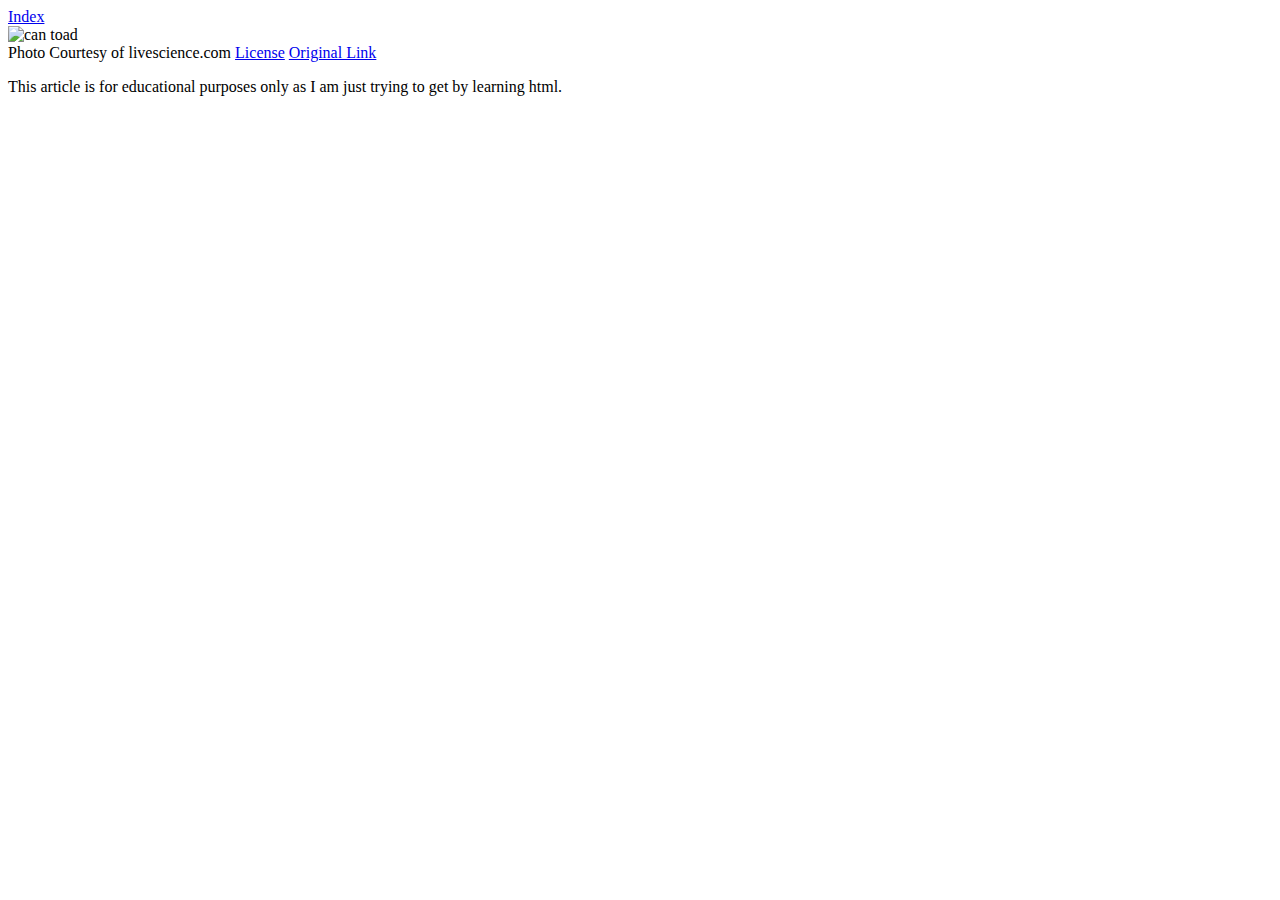
==== legal_toad.html @ 4e09cb99 "Added legal_toad.html and added forms and mcontent to index.html" ====
<!DOCTYPE html>
<html>
<head>
  <title>Legal Waiver</title>
</head>
<header><a href="index.html"> Index </a></header>
<body>
  <img src="http://i.livescience.com/images/i/000/040/249/i02/cane-toad-100624-02.jpg?1320189052" alt="can toad">
  <br>
  Photo Courtesy of livescience.com
  <a href="https://creativecommons.org/licenses/by-sa/2.0/">License</a>
  <a href="http://i.livescience.com/images/i/000/040/249/i02/cane-toad-100624-02.jpg?1320189052">Original Link</a>
  <p>This article is for educational purposes only as I am just trying to get by learning html.</p>
</body>
</html>
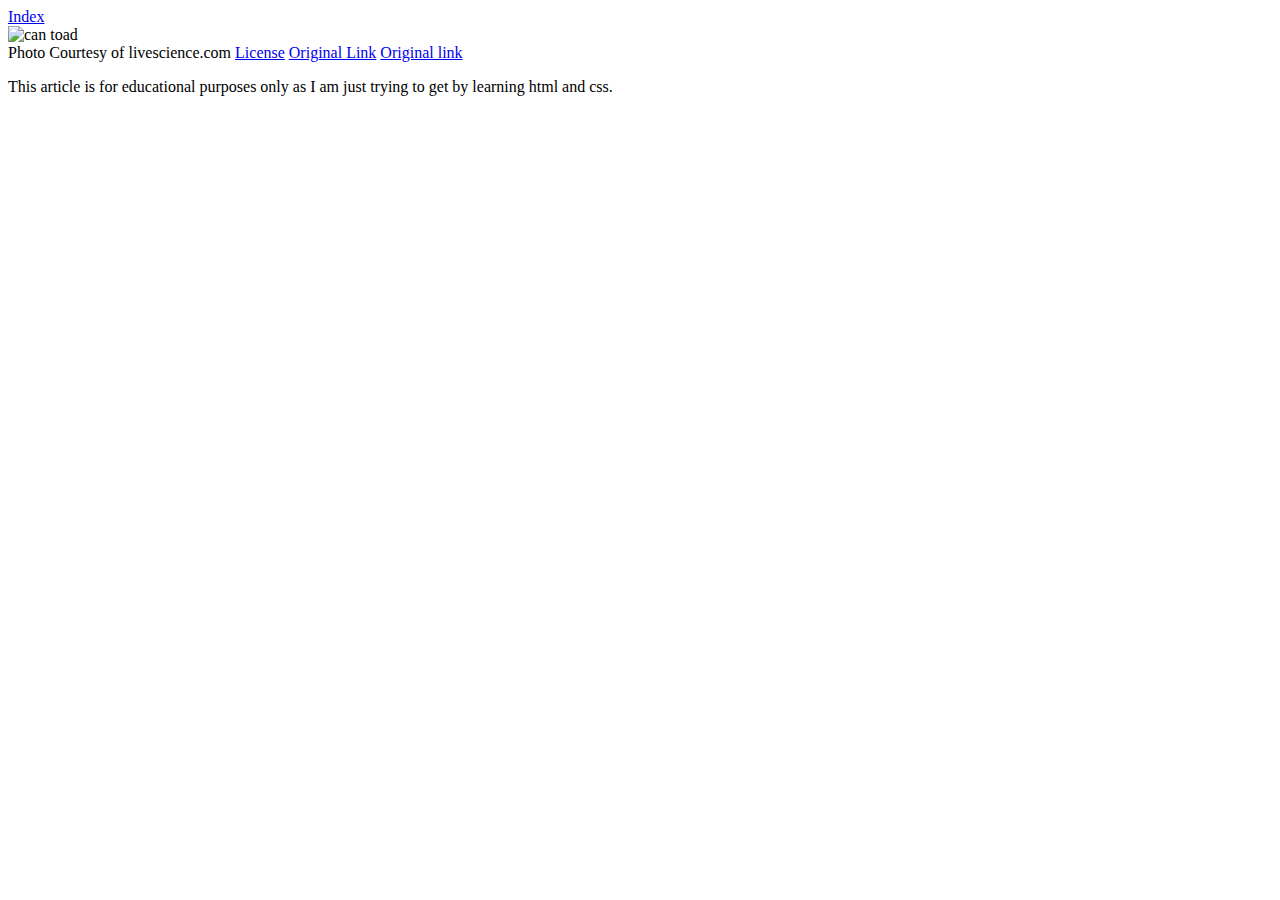
==== commit 448e6706: "Made css more responsive" ====
--- a/legal_toad.html
+++ b/legal_toad.html
@@ -2,6 +2,7 @@
 <html>
 <head>
   <title>Legal Waiver</title>
+  <link rel="stylesheet" type="text/css" href="style.css">
 </head>
 <header><a href="index.html"> Index </a></header>
 <body>
@@ -10,6 +11,7 @@
   Photo Courtesy of livescience.com
   <a href="https://creativecommons.org/licenses/by-sa/2.0/">License</a>
   <a href="http://i.livescience.com/images/i/000/040/249/i02/cane-toad-100624-02.jpg?1320189052">Original Link</a>
-  <p>This article is for educational purposes only as I am just trying to get by learning html.</p>
+  <a href="https://sensuouscurmudgeon.files.wordpress.com/2010/10/cane-toad.jpg"> Original link</a>
+  <p>This article is for educational purposes only as I am just trying to get by learning html and css.</p>
 </body>
 </html>